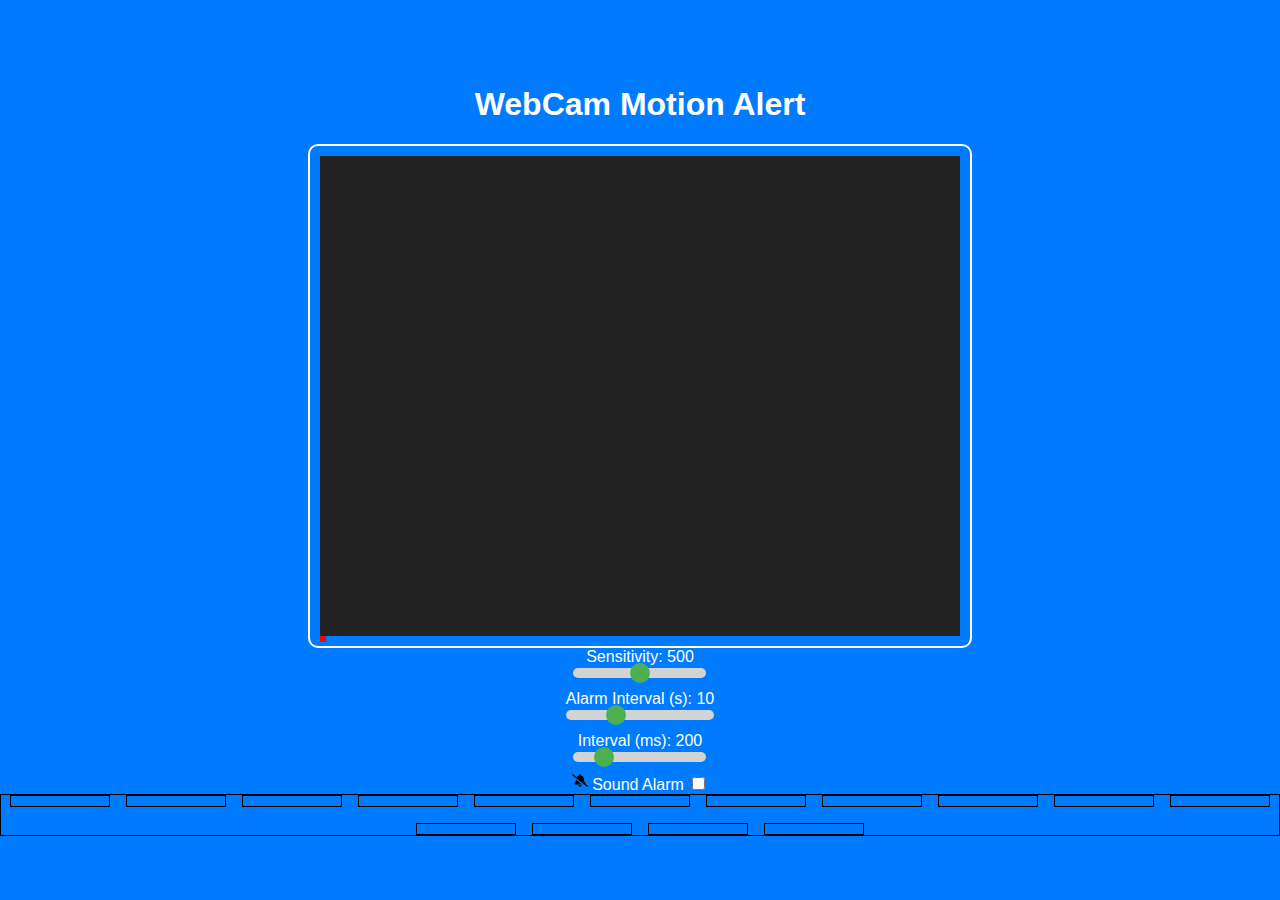
==== camera.html @ 5586e085 "Update camera.html" ====
<!DOCTYPE html>
<html>
    <head>
        <title>Webcam Access</title>
		<link rel="stylesheet" type="text/css" href="styles.css">
		<script src="camera.js" defer></script>

    </head>
	
    <body>
	    <!-- Google tag (gtag.js) -->
<script async src="https://www.googletagmanager.com/gtag/js?id=G-HPH95CJ048"></script>
<script>
  window.dataLayer = window.dataLayer || [];
  function gtag(){dataLayer.push(arguments);}
  gtag('js', new Date());

  gtag('config', 'G-HPH95CJ048');
</script>
		<h1>WebCam Motion Alert</h1>

        <div id="videoContainer"  title="Click and drag to select the area to monitor for motion.">
            <video autoplay="true" id="webcam" ></video>
            <div id="overlay"></div>
        </div>
        <div id="controls">
            <div class="slider-container" title="Sensitivity slider adjusts the threshold for detecting movement. Higher values require larger changes in pixel colors (RGB values) between video frames to register as movement">
                <label for="sensitivity">Sensitivity: <span id="sensitivityValue">500</span></label>
                <input type="range" min="1" max="1000" value="500" class="slider" id="sensitivity" >
            </div>
            <div class="slider-container" title="Set the time that should pass between alarms." >
                <label for="alarmInterval">Alarm Interval (s): <span id="alarmIntervalValue">10</span></label>
                <input type="range" min="1" max="30" value="10" class="slider" id="alarmInterval"  >
            </div>
            <div class="slider-container" title="Set the frequency of motion checks.">
                <label for="interval">Interval (ms): <span id="intervalValue">200</span></label>
                <input type="range" min="20" max="1000" value="200" class="slider" id="interval" >
            </div>
			<label for="notificationsCheckbox" title="Check this box to enable sound notifications when motion is detected.">
				<svg id="bellIcon" xmlns="http://www.w3.org/2000/svg" viewBox="0 0 448 512" width="16" height="16">
				</svg>
				<span>Sound Alarm</span>
				<input type="checkbox" id="notificationsCheckbox" >
			</label>
			
		
        </div>
        <div id="snapshots" title="Snapshots of detected motion will appear here. Click on a snapshot for a larger view."></div>
        <audio id="alarm" src="mixkit-digital-quick-tone-2866.wav" preload="auto"></audio>
		<div id="zoomModal">
			<span class="close">&times;</span>
			<img id="zoomModal-content" title="This is a larger view of a snapshot. Click outside the image to close." >
		</div>

	
    </body>
</html>
---- styles.css ----
body {
    display: flex;
    flex-direction: column;
    align-items: center;
    justify-content: center;
    height: 100vh;
    margin: 0;
    background: #007BFF; /* Altere esta linha para a cor desejada, neste caso branco */
	color: white; /* Altere a cor do texto para contrastar com o fundo */
    font-family: Arial, sans-serif; /* Escolha a fonte que você achar mais agradável */
}
h1 {
    text-align: center;
    color: white;
}
#videoContainer {
    position: relative;
    display: inline-block;
	border: 2px solid white; /* Altere a cor conforme necessário */
    border-radius: 10px; /* Adicione cantos arredondados */
    padding: 10px; /* Adicione algum espaço interno */	
}

video {
    display: block;
    width: 640px;
    height: 480px;
    background: #222;
}

#overlay {
    position: absolute;
    border: 3px dashed red;
    pointer-events: none;
    z-index: 1;
}

#controls {
    display: flex;
    flex-direction: column;
    align-items: center;
     gap: 10px; /* Adicione algum espaço entre os elementos */
}

.slider-container {
    display: flex;
    flex-direction: column;
    align-items: center;
}
.slider {
    -webkit-appearance: none; /* Remover a aparência padrão */
    width: 100%; /* Tornar o controle deslizante tão largo quanto o contêiner */
    height: 10px; /* Ajuste a altura */
    border-radius: 5px; /* Adicione cantos arredondados */
    background: #D3D3D3; /* Cor de fundo */
    outline: none; /* Remover borda de foco */
}

.slider::-webkit-slider-thumb {
    -webkit-appearance: none; /* Remover a aparência padrão */
    appearance: none;
    width: 20px; /* Largura do manipulador */
    height: 20px; /* Altura do manipulador */
    border-radius: 50%;  /* Faz o manipulador circular */
    background: #4CAF50; /* Cor de fundo do manipulador */
    cursor: pointer; /* Cursor para "mãozinha" quando passar o mouse sobre o manipulador */
}

.slider::-moz-range-thumb {
    width: 20px; /* Largura do manipulador */
    height: 20px; /* Altura do manipulador */
    border-radius: 50%; /* Faz o manipulador circular */
    background: #4CAF50; /* Cor de fundo do manipulador */
    cursor: pointer; /* Cursor para "mãozinha" quando passar o mouse sobre o manipulador */
}
#snapshots {
    display: flex;
    justify-content: center;
    gap: 1rem;
    border: 1px solid black;  /* Add border */
    flex-wrap: wrap;  /* Wrap elements to new lines */
}

#snapshots img {
    width: 100px;
    box-sizing: border-box;  /* Include the padding and border in an element's total width and height */
    padding: 5px;  /* Space around the image */
    border: 1px solid black;  /* Border around the image */
}


#zoomModal {
    display: none;
    position: fixed;
    z-index: 1;
    left: 0;
    top: 0;
    width: 100%;
    height: 100%;
    overflow: auto;
    background-color: rgba(0,0,0,0.9);
    justify-content: center;
    align-items: center;
}

#zoomModal-content {
    position: relative;
    margin: auto;
    display: block;
    max-width: 80%;
    max-height: 80%;
}

#zoomModal .close {
    position: absolute;
    top: 15px;
    right: 35px;
    color: #f1f1f1;
    font-size: 40px;
    font-weight: bold;
    transition: 0.3s;
    z-index: 2;
}

#zoomModal .close:hover,
#zoomModal .close:focus {
    color: #bbb;
    text-decoration: none;
    cursor: pointer;
}


.bell-icon {
    width: 16px;
    height: 16px;
    background-image: url('bell-solid.svg');
    background-size: contain;
    background-repeat: no-repeat;
}

.bell-icon-off {
	width: 16px;
    height: 16px;
    background-image: url('bell-slash-solid.svg');
    background-size: contain;
    background-repeat: no-repeat;
}

@keyframes fadeIn {
    from {opacity: 0;}
    to {opacity: 1;}
}

.fade-in {
    animation: fadeIn 1s;
}
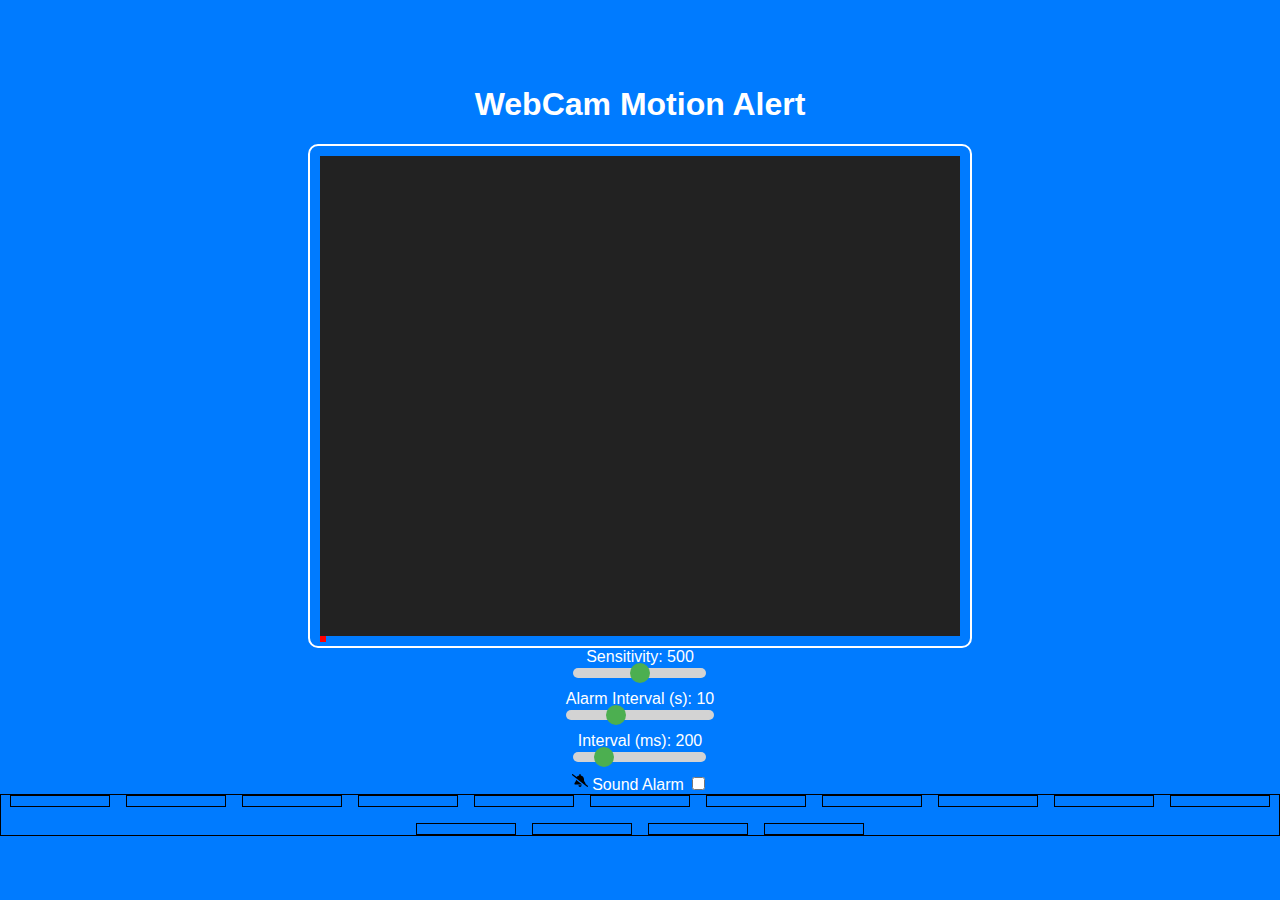
==== commit 60fe43b4: "wrong sound path" ====
--- a/camera.html
+++ b/camera.html
@@ -2,24 +2,19 @@
 <html>
     <head>
         <title>Webcam Access</title>
-		<link rel="stylesheet" type="text/css" href="styles.css">
-		<script src="camera.js" defer></script>
+		<link rel="stylesheet" type="text/css" href="styles/styles.css">
+        <link rel="shortcut icon" href="/favicon.ico?v=2" type="images/x-icon">
+        <link rel="apple-touch-icon" sizes="180x180" href="images/apple-touch-icon.png">
+        <link rel="icon" type="image/png" sizes="32x32" href="images/favicon-32x32.png">
+        <link rel="icon" type="image/png" sizes="16x16" href="images/favicon-16x16.png">
+        <link rel="manifest" href="/site.webmanifest">
+        <script src="scripts/camera.js" defer></script>
 
     </head>
-	
     <body>
-	    <!-- Google tag (gtag.js) -->
-<script async src="https://www.googletagmanager.com/gtag/js?id=G-HPH95CJ048"></script>
-<script>
-  window.dataLayer = window.dataLayer || [];
-  function gtag(){dataLayer.push(arguments);}
-  gtag('js', new Date());
-
-  gtag('config', 'G-HPH95CJ048');
-</script>
 		<h1>WebCam Motion Alert</h1>
 
-        <div id="videoContainer"  title="Click and drag to select the area to monitor for motion.">
+        <div id="videoContainer"  title="Click and drag to select the area to monitor for motion. Press F for fullscreen video and ESC-to quit">
             <video autoplay="true" id="webcam" ></video>
             <div id="overlay"></div>
         </div>
@@ -43,15 +38,19 @@
 				<input type="checkbox" id="notificationsCheckbox" >
 			</label>
 			
+					
+			
 		
         </div>
         <div id="snapshots" title="Snapshots of detected motion will appear here. Click on a snapshot for a larger view."></div>
-        <audio id="alarm" src="mixkit-digital-quick-tone-2866.wav" preload="auto"></audio>
+        <audio id="alarm" src="sounds/mixkit-digital-quick-tone-2866.wav" preload="auto"></audio>
 		<div id="zoomModal">
 			<span class="close">&times;</span>
-			<img id="zoomModal-content" title="This is a larger view of a snapshot. Click outside the image to close." >
+			<img id="zoomModal-content" title="This is a larger view of a snapshot. Click x to close. Drag zoom window to move" >
+			
 		</div>
 
 	
     </body>
+
 </html>
--- a/styles/styles.css
+++ b/styles/styles.css
@@ -0,0 +1,160 @@
+body {
+    display: flex;
+    flex-direction: column;
+    align-items: center;
+    justify-content: center;
+    height: 100vh;
+    margin: 0;
+    background: #007BFF; /* Altere esta linha para a cor desejada, neste caso branco */
+	color: white; /* Altere a cor do texto para contrastar com o fundo */
+    font-family: Arial, sans-serif; /* Escolha a fonte que você achar mais agradável */
+}
+h1 {
+    text-align: center;
+    color: white;
+}
+#videoContainer {
+    position: relative;
+    display: inline-block;
+	border: 2px solid white; /* Altere a cor conforme necessário */
+    border-radius: 10px; /* Adicione cantos arredondados */
+    padding: 10px; /* Adicione algum espaço interno */	
+}
+
+video {
+    display: block;
+    width: 640px;
+    height: 480px;
+    background: #222;
+}
+
+#overlay {
+    position: absolute;
+    border: 3px dashed red;
+    pointer-events: none;
+    z-index: 1;
+    contain: content-box;
+}
+
+
+#controls {
+    display: flex;
+    flex-direction: column;
+    align-items: center;
+     gap: 10px; /* Adicione algum espaço entre os elementos */
+}
+
+.slider-container {
+    display: flex;
+    flex-direction: column;
+    align-items: center;
+}
+.slider {
+    -webkit-appearance: none; /* Remover a aparência padrão */
+    width: 100%; /* Tornar o controle deslizante tão largo quanto o contêiner */
+    height: 10px; /* Ajuste a altura */
+    border-radius: 5px; /* Adicione cantos arredondados */
+    background: #D3D3D3; /* Cor de fundo */
+    outline: none; /* Remover borda de foco */
+}
+
+.slider::-webkit-slider-thumb {
+    -webkit-appearance: none; /* Remover a aparência padrão */
+    appearance: none;
+    width: 20px; /* Largura do manipulador */
+    height: 20px; /* Altura do manipulador */
+    border-radius: 50%;  /* Faz o manipulador circular */
+    background: #4CAF50; /* Cor de fundo do manipulador */
+    cursor: pointer; /* Cursor para "mãozinha" quando passar o mouse sobre o manipulador */
+}
+
+.slider::-moz-range-thumb {
+    width: 20px; /* Largura do manipulador */
+    height: 20px; /* Altura do manipulador */
+    border-radius: 50%; /* Faz o manipulador circular */
+    background: #4CAF50; /* Cor de fundo do manipulador */
+    cursor: pointer; /* Cursor para "mãozinha" quando passar o mouse sobre o manipulador */
+}
+#snapshots {
+    display: flex;
+    justify-content: center;
+    gap: 1rem;
+    border: 1px solid black;  /* Add border */
+    flex-wrap: wrap;  /* Wrap elements to new lines */
+}
+
+#snapshots img {
+    width: 100px;
+    box-sizing: border-box;  /* Include the padding and border in an element's total width and height */
+    padding: 5px;  /* Space around the image */
+    border: 1px solid black;  /* Border around the image */
+}
+
+
+#zoomModal {
+    display: none;
+    position: fixed;
+    z-index: 1;
+    left: 50%;   /* Centraliza horizontalmente */
+    top: 50%;    /* Centraliza verticalmente */
+    transform: translate(-50%, -50%); /* Desloca o modal para trás pela metade de sua altura e largura, efetivamente centralizando-o */
+    width: 50%; /* width of the viewport */
+    height: 50%; /* height of the viewport */
+    overflow: auto;
+    background-color: rgba(0,0,0,0.9);
+    justify-content: center;
+    align-items: center;
+
+}
+
+#zoomModal-content {
+    position: relative;
+    margin: auto;
+    display: block;
+    max-width: 98%;
+    max-height: 100%;
+}
+
+#zoomModal .close {
+    position: absolute;
+    top: 15px;
+    right: 35px;
+    color: #f1f1f1;
+    font-size: 40px;
+    font-weight: bold;
+    transition: 0.3s;
+    z-index: 2;
+}
+
+#zoomModal .close:hover,
+#zoomModal .close:focus {
+    color: #bbb;
+    text-decoration: none;
+    cursor: pointer;
+}
+
+
+.bell-icon {
+    width: 16px;
+    height: 16px;
+    background-image: url('/images/bell-solid.svg');
+    background-size: contain;
+    background-repeat: no-repeat;
+}
+
+.bell-icon-off {
+	width: 16px;
+    height: 16px;
+    background-image: url('/images/bell-slash-solid.svg');
+    background-size: contain;
+    background-repeat: no-repeat;
+}
+
+@keyframes fadeIn {
+    from {opacity: 0;}
+    to {opacity: 1;}
+}
+
+.fade-in {
+    animation: fadeIn 1s;
+}
